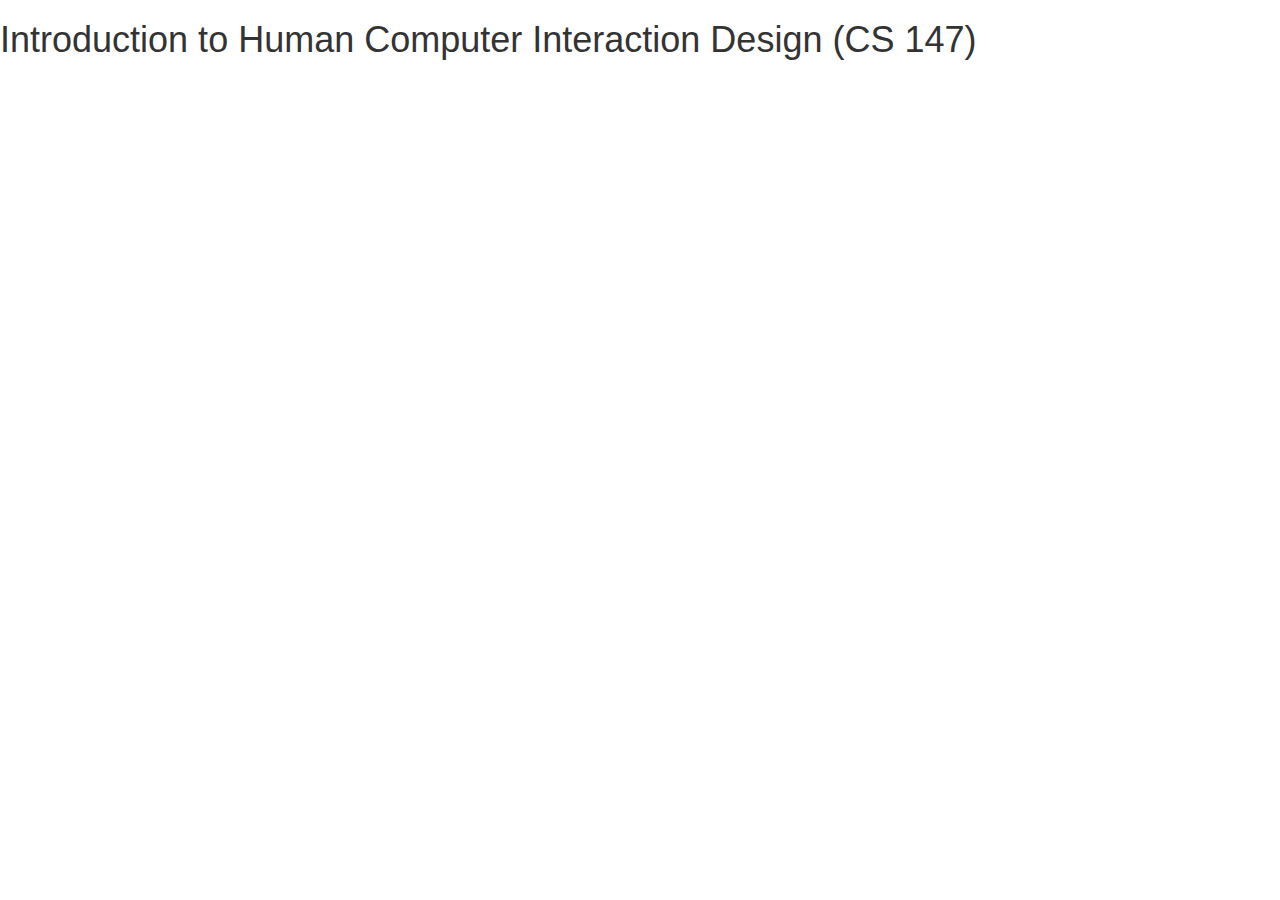
==== cs147.html @ 6573c61f "added class blogs" ====
<!DOCTYPE html>
	<htmL lang="en">
		<head>
			<meta charset="utf-8">
			<meta name="viewport" content="width=device-width, initial-scale=1, user-scalable=no">
			<meta name="description" content="Personal blog for designer and developer Michael Coffaro in Stanford's CS147 course">
	    	<meta name="author" content="Michael Coffaro">

			<title>Michael Coffaro - CS 147</title>

			<link rel="stylesheet" href="https://maxcdn.bootstrapcdn.com/bootstrap/3.3.5/css/bootstrap.min.css">
			<link rel="stylesheet" href="https://maxcdn.bootstrapcdn.com/font-awesome/4.4.0/css/font-awesome.min.css">
			<link rel="shortcut icon" href="http://faviconist.com/icons/4d02c5a50c1db763ee703362b9b3f767/favicon.ico" />
			<link rel="stylesheet" type="text/css" href="style.css">

			<!-- Custom Font Roboto -->
			<link href='http://fonts.googleapis.com/css?family=Roboto:300' rel='stylesheet' type='text/css'>

			<script src="https://ajax.googleapis.com/ajax/libs/jquery/1.11.3/jquery.min.js"></script>
		</head>

		<body>
			<div class="center">
				<h1>Introduction to Human Computer Interaction Design (CS 147)</h1>
			</div>
		</body>
	</html>
---- style.css ----
#welcome-background-screen {
	background-color: #FFF;
	position: absolute;
	top: 0;
	left: 0;
	height: 100vh;
	width: 100vw;
}

#welcome-background {
    background-color: #fafafa;
    color: #FFF;
    height: 100%;
    width: 100%;
    position: absolute;
    top: -100%;

    transition: top 0.5s;
    -moz-transition: top 0.5s;
    -webkit-transition: top 0.5s;
    -o-transition: top 0.5s;
}

#welcome-background.visible {
    top: 0px;
}

#homepage-background-image {
	max-width: 110%;
	width: 110vw;
	height: auto;

	margin-left: -5%;
    margin-right: -5%;
    margin-top: -1%;

	filter: blur(5px);
  	-webkit-filter: blur(5px);
}

#welcome-typewriter-text-large {
	position: absolute;
	left: 10vw;
	top: 10vh;
	font-size: 32px;
	font-weight: 100 ;
	/*margin-top: -30px;
	margin-left: -91px;
	width: 100%;
	height: 100%;*/
}

#welcome-typewriter-text-small {
	position: absolute;
	left: 10vw;
	top: -100vh;
	font-size: 18px;
	transition: top 0.5s;
    -moz-transition: top 0.5s;
    -webkit-transition: top 0.5s;
    -o-transition: top 0.5s;
}

#welcome-typewriter-text-small.visible {
	top: 25vh;
}

#homepage-ui-elements {
	position: absolute;
	left: 10vw;
	top: 55vh;
	font-size: 18px;
}


#homepage-material-container {
	background: #FDFDFD;
	color: black;
	position: relative;
	height: 150px;
	margin-right: 20px;
	margin-left: 0px;
	box-shadow: 0px 0px 8px 0px rgba(0,0,0,0.12), 0px 8px 8px 0px rgba(0,0,0,0.24);
}

#homepage-material-container-text {
	position: relative;
	top: 10px;
	left: 20px;
	font-size: 20px;
}

#social-icons-container{
	position: relative;
	top: 20px;
	left: 35px;
}

#social-icons-links{
	position: relative;
	left: 20px;
}

#project-icons-container{
	position: relative;
	top: 20px;
	left: 35px;
}

#project-icons-links{
	position: relative;
	left: 30px;
}

.Chevron{
    position:relative;
    display:block;
    height: 50px;
    left: 47%;
    margin-top: 150px;
}
.Chevron:before,
.Chevron:after{
    position:absolute;
    display:block;
    content:"";
    border:20px solid transparent;
}
.Chevron:before{
    top:0;
    border-top-color:#000000;
}
.Chevron:after{
    top:-1px;
    border-top-color:#fafafa;
}

#homepage-mobile-1{
	display: block;
	margin: auto;
	position: relative;
	height: 600px;
}

#project-title{
	font-size: 24pt;
}

#project-description{
	font-size: 20pt;
}

#other-text{
	font-size: 24pt;
}

#other-link{
	font-size: 18pt;
}

h1{
	font-weight: 100;
}

p{
	font-family: "Roboto", sans-serif;
}

a{
	font-size: 10pt;
}

section {
    display: table;
    width: 100vw;
    height: 100vh;
    background-color: #fafafa;
}
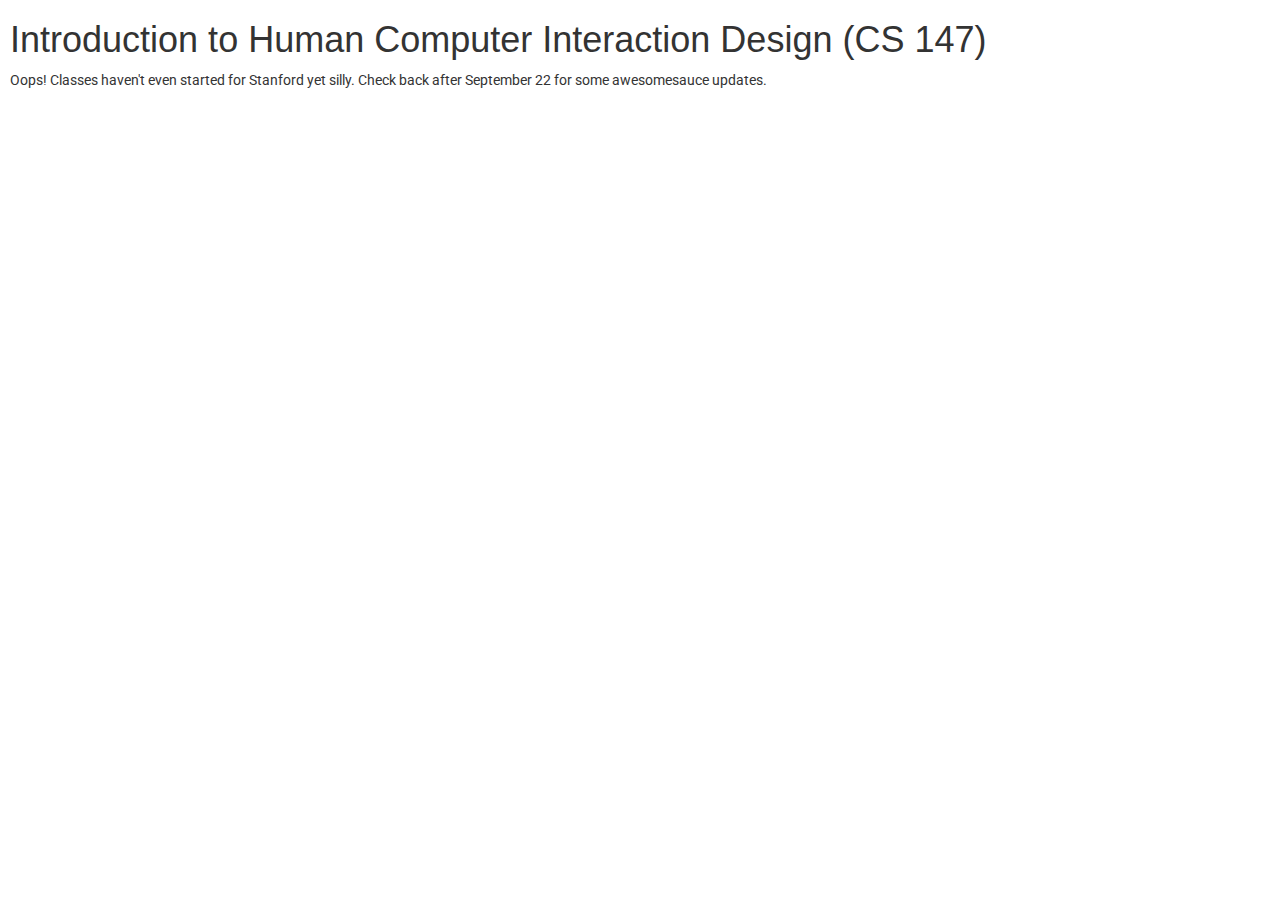
==== commit d4ebb403: "split content" ====
--- a/cs147.html
+++ b/cs147.html
@@ -20,8 +20,12 @@
 		</head>
 
 		<body>
-			<div class="center">
+			<div id="center">
 				<h1>Introduction to Human Computer Interaction Design (CS 147)</h1>
+			</div>
+
+			<div>
+				<p id="center"> Oops! Classes haven't even started for Stanford yet silly. Check back after September 22 for some awesomesauce updates. </p>
 			</div>
 		</body>
 	</html>--- a/style.css
+++ b/style.css
@@ -158,6 +158,22 @@
 	font-size: 18pt;
 }
 
+#web-image-container{
+	max-width: 1000px;
+}
+
+#half-width{
+	width: 50%;
+}
+
+#center{
+	margin-left: 10px;
+}
+
+#project-details-menu{
+	margin-bottom: 20px;
+}
+
 h1{
 	font-weight: 100;
 }
